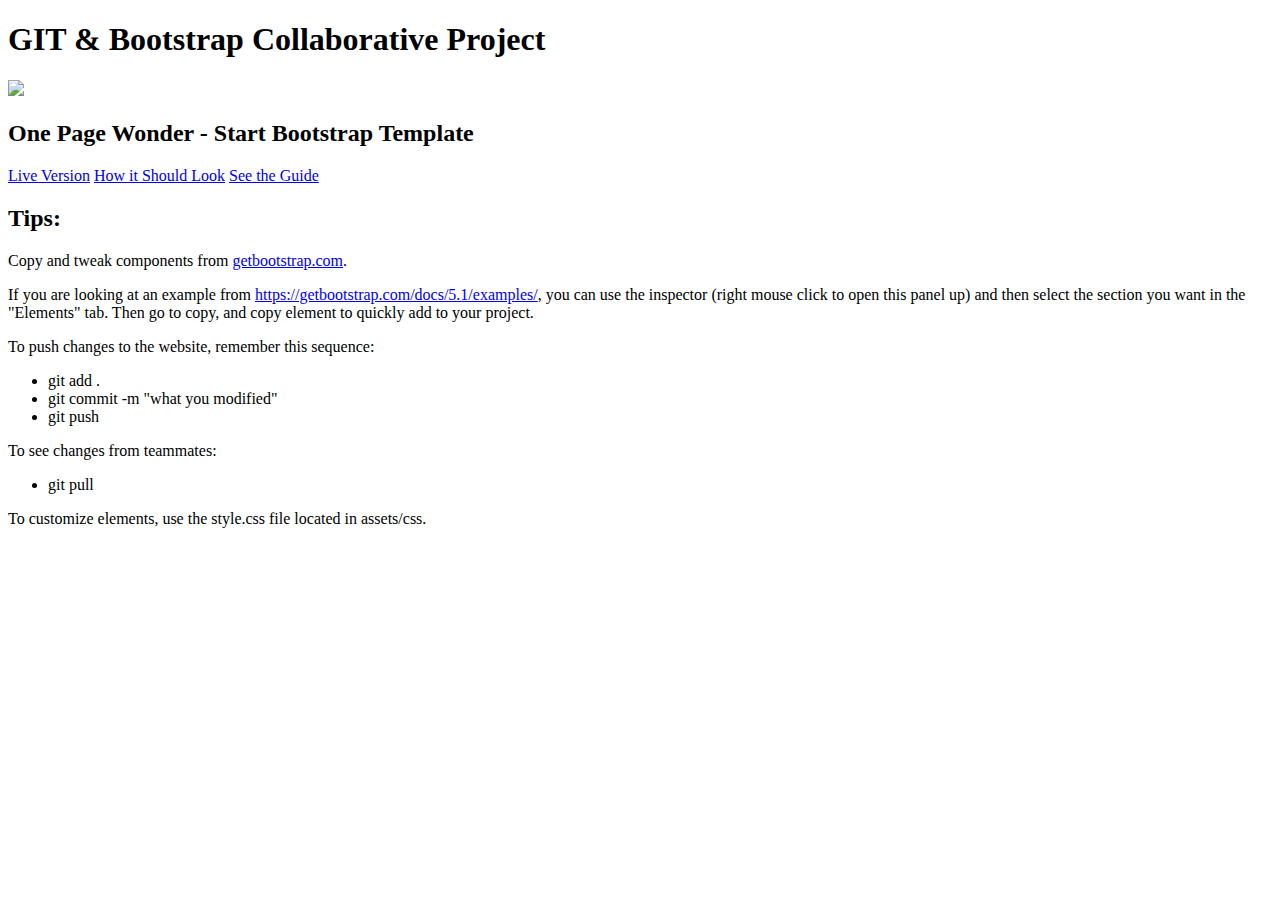
==== index.html @ b9c26a85 "added title to website" ====
<!DOCTYPE html>
<html>
    <head>
        <title>Group 2 Colab</title>
        <link href="https://cdn.jsdelivr.net/npm/bootstrap@5.1.3/dist/css/bootstrap.min.css" rel="stylesheet" integrity="sha384-1BmE4kWBq78iYhFldvKuhfTAU6auU8tT94WrHftjDbrCEXSU1oBoqyl2QvZ6jIW3" crossorigin="anonymous">
    </head>
    <body>
        <div class="container">
            <h1 class="mb-5">GIT & Bootstrap Collaborative Project</h1>
            <div class="row">
                <div class="col-sm-4 bg-dark text-center">
                    <a href="./website/designs/thumb.jpg"><img style="max-height: 400px;" class="img-responsive" src="website/designs/thumb.jpg"></img></a>
                </div>
                <div class="col-sm">
                    <h2>One Page Wonder - Start Bootstrap Template</h2>
                    <a class="btn btn-primary" href="./website/">Live Version</a>
                    <a class="btn btn-warning" href="./website/designs/thumb.jpg">How it Should Look</a>
                    <a class="btn btn-danger" href="./website/designs/guide.jpg">See the Guide</a>

                    <div>
                        <h2>Tips:</h2>
                        <p>Copy and tweak components from <a href="https://getbootstrap.com/" target="_blank" >getbootstrap.com</a>.</p>
                        <p>If you are looking at an example from <a href="https://getbootstrap.com/docs/5.1/examples/" target="_blank">https://getbootstrap.com/docs/5.1/examples/</a>, you can use the inspector (right mouse click to open this panel up) and then select the section you want in the "Elements" tab. Then go to copy, and copy element to quickly add to your project.</p>
                        <p>To push changes to the website, remember this sequence:</p>
                            <ul>
                                <li>git add .</li>
                                <li>git commit -m "what you modified"</li>
                                <li>git push</li>
                            </ul>
                            <p>To see changes from teammates:</p>
                                <ul>
                                    <li>git pull</li>
                                </ul>
                                <p>To customize elements, use the style.css file located in assets/css.</p>
                    </div>
                </div>
            </div>

        </div>

        <script src="https://cdn.jsdelivr.net/npm/bootstrap@5.1.3/dist/js/bootstrap.bundle.min.js" integrity="sha384-ka7Sk0Gln4gmtz2MlQnikT1wXgYsOg+OMhuP+IlRH9sENBO0LRn5q+8nbTov4+1p" crossorigin="anonymous"></script>

    </body>
</html>
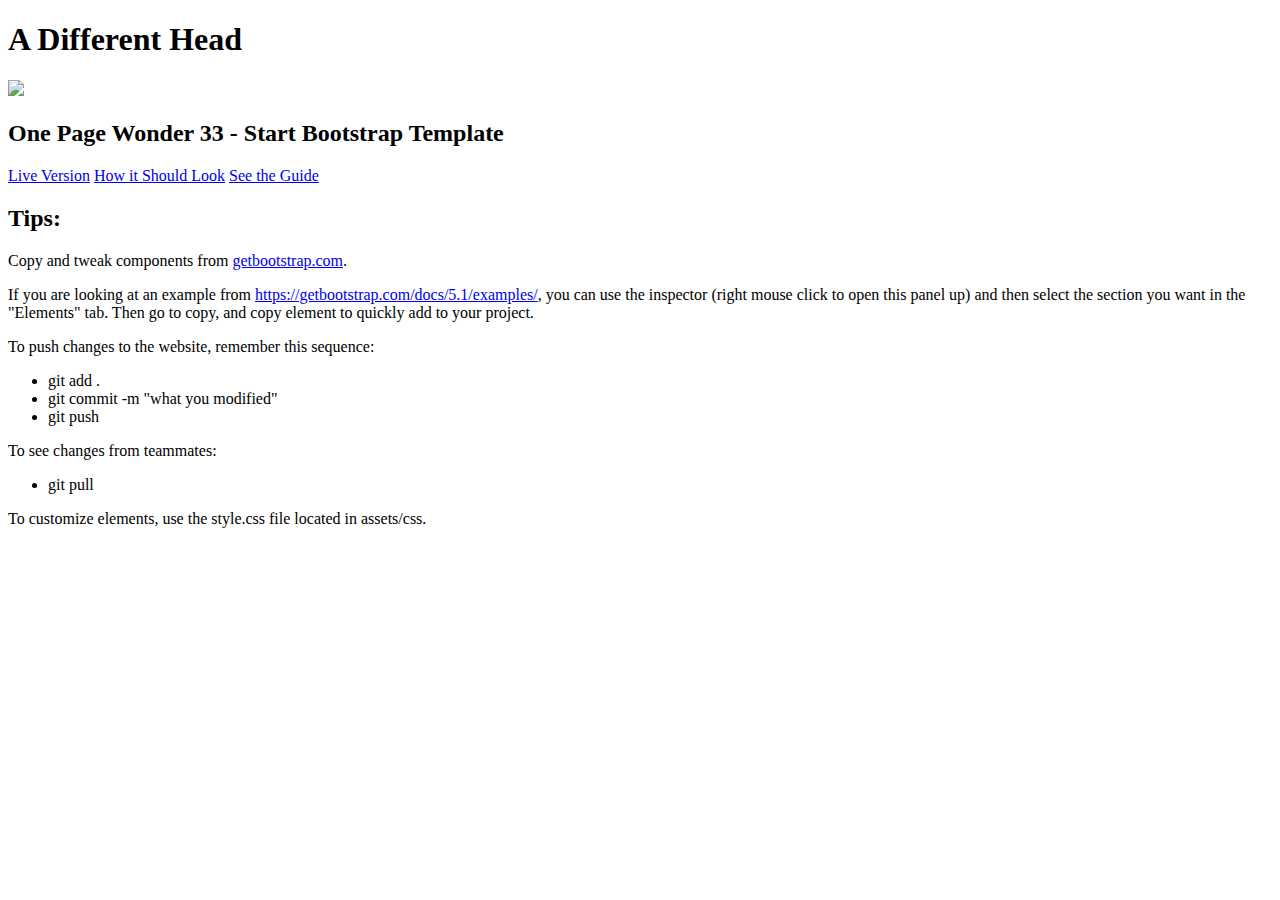
==== commit e419b8b8: "Merge branch '4GeeksAcademy:master' into portfolio1" ====
--- a/index.html
+++ b/index.html
@@ -1,18 +1,18 @@
 <!DOCTYPE html>
 <html>
     <head>
-        <title>Group 2 Colab</title>
+        <title>Choose a website</title>
         <link href="https://cdn.jsdelivr.net/npm/bootstrap@5.1.3/dist/css/bootstrap.min.css" rel="stylesheet" integrity="sha384-1BmE4kWBq78iYhFldvKuhfTAU6auU8tT94WrHftjDbrCEXSU1oBoqyl2QvZ6jIW3" crossorigin="anonymous">
     </head>
     <body>
         <div class="container">
-            <h1 class="mb-5">GIT & Bootstrap Collaborative Project</h1>
+            <h1 class="mb-5">A Different Head</h1>
             <div class="row">
                 <div class="col-sm-4 bg-dark text-center">
                     <a href="./website/designs/thumb.jpg"><img style="max-height: 400px;" class="img-responsive" src="website/designs/thumb.jpg"></img></a>
                 </div>
                 <div class="col-sm">
-                    <h2>One Page Wonder - Start Bootstrap Template</h2>
+                    <h2>One Page Wonder 33 - Start Bootstrap Template</h2>
                     <a class="btn btn-primary" href="./website/">Live Version</a>
                     <a class="btn btn-warning" href="./website/designs/thumb.jpg">How it Should Look</a>
                     <a class="btn btn-danger" href="./website/designs/guide.jpg">See the Guide</a>
